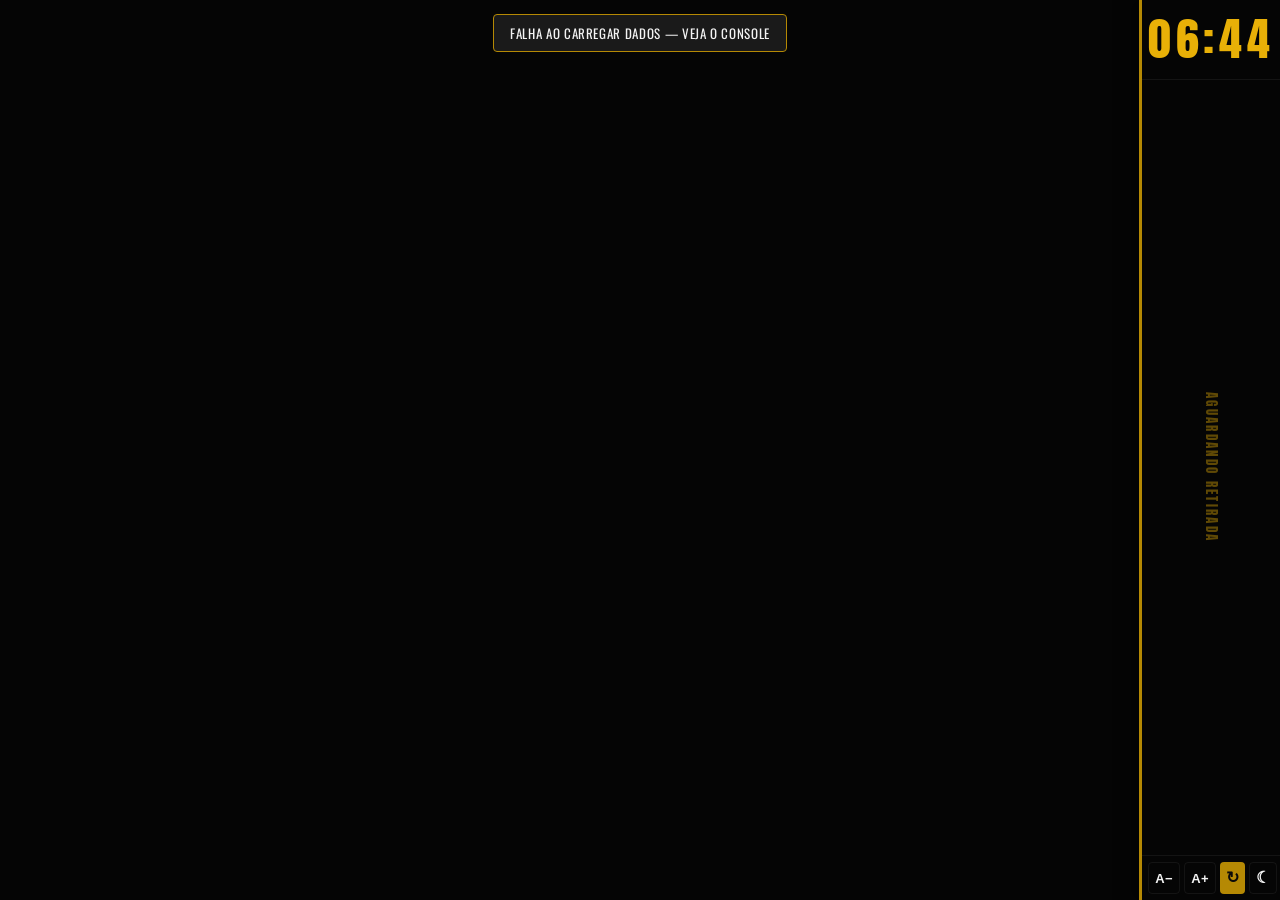
==== index.html @ e3140436 "data do card = data exata da planilha (recuo de 2 d.u. desligado) BUSINESS_DAYS_BACK vira 0: o card " ====
<!DOCTYPE html>
<html lang="pt-BR">
<head>
  <meta charset="UTF-8">
  <meta name="viewport" content="width=device-width, initial-scale=1.0">
  <meta name="build-version" content="2026-08-12-015">
  <title>PAINEL DE PRODUÇÃO — GALPÃO UNA</title>
  <link rel="preconnect" href="https://fonts.googleapis.com">
  <link rel="preconnect" href="https://fonts.gstatic.com" crossorigin>
  <link href="https://fonts.googleapis.com/css2?family=Anton&family=Bebas+Neue&family=Caveat:wght@500;700&family=Oswald:wght@500;700&display=swap" rel="stylesheet">
  <link rel="stylesheet" href="style.css?v=2026-08-12-015">
</head>
<body>

  <main class="app">

    <!-- ===================== ÁREA CENTRAL =========================== -->
    <section class="board" id="board" aria-label="Cards em produção">
      <!-- cards completos injetados aqui via JS -->
    </section>

    <!-- ===================== COLUNA LATERAL ========================= -->
    <aside class="sidebar" id="sidebar" aria-label="Coluna lateral">
      <div class="sidebar-clock" id="refresh-stamp">--:--</div>
      <div class="sidebar-inner" id="sidebar-inner">
        <!-- cards reduzidos injetados aqui via JS -->
        <div class="sidebar-empty" id="sidebar-empty">AGUARDANDO RETIRADA</div>
      </div>
      <div class="sidebar-footer">
        <button class="btn-zoom"    id="btn-zoom-out" title="Diminuir letras e cards">A−</button>
        <button class="btn-zoom"    id="btn-zoom-in"  title="Aumentar letras e cards (duplo clique volta ao normal)">A+</button>
        <button class="btn-refresh" id="btn-refresh" title="Atualizar agora">↻</button>
        <button class="btn-theme"   id="btn-theme"   title="Alternar tema dia / noite">☾</button>
      </div>
    </aside>

    <!-- (painel detalhe removido a pedido do user) -->

    <!-- ===================== TOAST de status ======================== -->
    <div class="toast" id="toast" role="status" aria-live="polite"></div>

    <!-- ===================== OVERLAY BORA ALMOÇAR ==================== -->
    <div class="lunch-overlay" id="lunch-overlay" hidden>
      <div class="lunch-text">BORA ALMOÇAR<br>KARAIII !!!!</div>
    </div>

    <!-- ===================== POPOVER DESPACHADOS RECENTES ============ -->
    <div class="dispatched-modal" id="dispatched-modal" hidden>
      <div class="dispatched-frame">
        <div class="dispatched-header">
          <span class="dispatched-title">DESPACHADOS · ÚLTIMOS 15</span>
          <button class="dispatched-close" id="dispatched-close" title="Fechar">×</button>
        </div>
        <div class="dispatched-list" id="dispatched-list"></div>
        <div class="dispatched-empty" id="dispatched-empty" hidden>
          Nenhum trabalho despachado ainda
        </div>
      </div>
    </div>

    <!-- ===================== MODAL NOTAS DO MOTORISTA =============== -->
    <div class="motorista-modal" id="motorista-modal" hidden>
      <div class="motorista-frame">
        <div class="motorista-header">
          <span class="motorista-title" id="motorista-title">NOTAS DO MOTORISTA</span>
          <button class="motorista-close" id="motorista-close" title="Fechar">×</button>
        </div>
        <div class="motorista-content"
             id="motorista-content"
             contenteditable="true"
             spellcheck="false"
             data-placeholder="COLE A INFORMAÇÃO AQUI · CTRL+V"></div>
      </div>
    </div>

  </main>

  <script src="script.js?v=2026-08-12-015"></script>
</body>
</html>
---- style.css ----
/* ==================================================================
   PAINEL DE PRODUÇÃO — GALPÃO UNA
   visual industrial: preto grunge + faixas amarelo ouro
   ================================================================== */

/* ==================================================================
   Tokens de cor — alternáveis via [data-theme="day"] no <body>
   ================================================================== */
:root {
  /* TEMA NOITE (padrão) */
  --gold:        #E8B007;
  --gold-dim:    #b58904;
  --black:       #0a0a0a;
  --black-2:     #1a1a1a;
  --black-3:     #232323;
  --white:       #f3f3f3;
  --white-dim:   #cfcfcf;

  --sup-mk:  #2d8584;
  --sup-tg:  #b58904;
  --sup-iz:  #7a1c1c;
  --sup-xbz: #7a1c1c;
  --sup-cri: #2a2a2a;
  --sup-x:   #444444;

  /* superfícies adaptáveis */
  --bg-app:        #050505;
  --bg-card-1:     #161616;
  --bg-card-2:     #0a0a0a;
  --bg-card-3:     #050505;
  --bg-topbar-1:   #0a0a0a;
  --bg-topbar-2:   #050505;
  --bg-sidebar:    #050505;
  --bg-input:      rgba(255,255,255,0.04);
  --bg-input-focus:rgba(255,255,255,0.07);
  --border-soft:   rgba(255,255,255,0.06);
  --shadow-card:   0 1px 0 rgba(255,255,255,0.04) inset, 0 2px 5px rgba(0,0,0,0.5);
  --proc-bg:       #f3f3f3;
  --proc-color:    #0a0a0a;

  /* faixa diagonal (legado, ainda usada no detail) */
  --chevron:
    repeating-linear-gradient(-45deg,
      var(--gold) 0, var(--gold) 14px,
      var(--black) 14px, var(--black) 28px);
  --chevron-thin:
    repeating-linear-gradient(-45deg,
      var(--gold) 0, var(--gold) 9px,
      var(--black) 9px, var(--black) 18px);
}

/* TEMA DIA — ativado por <body data-theme="day"> */
body[data-theme="day"] {
  --gold:        #b07300;
  --gold-dim:    #8a5a00;
  --black:       #1a1a1a;
  --black-2:     #2a2a2a;
  --black-3:     #3a3a3a;
  --white:       #1a1a1a;       /* texto principal escuro */
  --white-dim:   #555555;

  --sup-mk:  #1f6b6a;
  --sup-tg:  #8a5a00;
  --sup-iz:  #8a1c1c;
  --sup-xbz: #8a1c1c;
  --sup-cri: #3a3a3a;
  --sup-x:   #555555;

  --bg-app:        #d8d8d8;
  --bg-card-1:     #ffffff;
  --bg-card-2:     #f3f3f3;
  --bg-card-3:     #e8e8e8;
  --bg-topbar-1:   #ffffff;
  --bg-topbar-2:   #f0f0f0;
  --bg-sidebar:    #c8c8c8;
  --bg-input:      rgba(0,0,0,0.05);
  --bg-input-focus:rgba(0,0,0,0.08);
  --border-soft:   rgba(0,0,0,0.12);
  --shadow-card:   0 1px 0 rgba(255,255,255,0.6) inset, 0 2px 5px rgba(0,0,0,0.18);
  --proc-bg:       #1a1a1a;     /* botão DTF/SILK invertido */
  --proc-color:    #f5f5f5;
}

* { box-sizing: border-box; }
html, body { margin: 0; padding: 0; height: 100%; }

body {
  background: var(--bg-app);
  color: var(--white);
  font-family: 'Oswald', sans-serif;
  overflow: hidden;
  user-select: none;
  -webkit-font-smoothing: antialiased;
  text-rendering: optimizeLegibility;
  transition: background 200ms ease, color 200ms ease;
}

.svg-defs { position: absolute; }

/* ==================================================================
   LAYOUT GERAL
   ================================================================== */
.app {
  height: 100vh;
  display: grid;
  grid-template-columns: minmax(0, 1fr) clamp(135px, 11vw, 200px);
  grid-template-rows: 1fr;
  grid-template-areas: "board sidebar";
  position: relative;
  background: var(--bg-app);
}

/* ruído fino sobreposto na app inteira */
.app::before {
  content: '';
  position: absolute;
  inset: 0;
  pointer-events: none;
  background-image:
    url("data:image/svg+xml;utf8,<svg xmlns='http://www.w3.org/2000/svg' width='240' height='240'><filter id='n'><feTurbulence type='fractalNoise' baseFrequency='0.85' numOctaves='2' seed='3'/><feColorMatrix values='0 0 0 0 0  0 0 0 0 0  0 0 0 0 0  0 0 0 0.22 0'/></filter><rect width='100%' height='100%' filter='url(%23n)'/></svg>");
  background-size: 240px 240px;
  mix-blend-mode: overlay;
  opacity: 0.55;
  z-index: 1;
}

/* ==================================================================
   GRADE CENTRAL — flow em colunas, cards compactos sem área vazia
   linhas se calculam pela altura disponível (mais cards quando zoom out)
   ================================================================== */
.board {
  grid-area: board;
  overflow-x: auto;          /* scroll horizontal — sequência continua à direita */
  overflow-y: hidden;
  padding: 6px;
  display: grid;
  /* grid-template-columns + grid-template-rows + grid-auto-flow são definidos via JS em recalcLayout() */
  gap: 6px;
  position: relative;
  z-index: 1;
  min-width: 0;
  max-width: 100%;
  scrollbar-color: var(--gold-dim) #111;
  scrollbar-width: thin;
}
.board::-webkit-scrollbar { height: 10px; width: 10px; }
.board::-webkit-scrollbar-thumb { background: var(--gold-dim); border-radius: 4px; }
.board::-webkit-scrollbar-track { background: #0a0a0a; }
.board::-webkit-scrollbar-track { background: #0a0a0a; }
.board::-webkit-scrollbar-thumb { background: var(--gold-dim); border-radius: 4px; }

/* indicador visual de "vai cair antes deste card" quando drag-over */
.card.drop-before {
  box-shadow:
    -3px 0 0 var(--gold),
    var(--shadow-card);
  transform: translateX(2px);
}
/* na sidebar o card cai ACIMA → barra dourada no topo */
.card-mini.drop-before {
  box-shadow: 0 -3px 0 var(--gold);
}

.board.drop-active {
  outline: 2px dashed var(--gold);
  outline-offset: -8px;
}

/* brand removido - layout sem logo no grid (espaço ganho para cards) */

/* ==================================================================
   CARD — novo design limpo com barra lateral de urgência
   ================================================================== */
:root {
  --urg-overdue: #e53935;   /* vermelho — atrasado */
  --urg-urgent:  #f57c1f;   /* laranja  — hoje/amanhã */
  --urg-soon:    #E8B007;   /* amarelo  — semana */
  --urg-far:     #00acc1;   /* ciano    — futuro */
  --urg-none:    #555555;   /* cinza    — sem data */
}

.card {
  position: relative;
  background: linear-gradient(165deg, var(--bg-card-1) 0%, var(--bg-card-2) 70%, var(--bg-card-3) 100%);
  border-radius: 7px;
  display: grid;
  grid-template-columns: 6px 1fr;
  overflow: hidden;
  cursor: grab;
  box-shadow: var(--shadow-card);
  transition: transform 120ms ease, opacity 120ms ease, background 200ms ease;
  min-height: 0;
}
.card:hover { transform: translateY(-1px); }
.card:active { cursor: grabbing; }
.card.dragging { opacity: 0.45; transform: scale(0.96); }

.card-bar {
  background: var(--urg-soon);
}
.card.urg-overdue .card-bar { background: var(--urg-overdue); }

/* === pulso visual nos cards overdue (sempre piscando) ============= */
@keyframes pulse-overdue {
  0%, 100% { box-shadow: 0 1px 0 rgba(255,255,255,0.04) inset, 0 2px 5px rgba(0,0,0,0.5); }
  50%      { box-shadow: 0 1px 0 rgba(255,255,255,0.04) inset, 0 0 0 3px rgba(229,57,53,0.65), 0 2px 10px rgba(229,57,53,0.45); }
}
@keyframes blink-bar {
  0%, 100% { opacity: 1;   }
  50%      { opacity: 0.35; }
}
.card.urg-overdue,
.card-mini.urg-overdue {
  animation: pulse-overdue 1.4s ease-in-out infinite;
}
.card.urg-overdue .card-bar,
.card-mini.urg-overdue .mini-bar {
  animation: blink-bar 0.9s ease-in-out infinite;
}
/* stat ATRASADO no topbar também pulsa quando há overdue */
.stat-overdue.has-count {
  animation: pulse-overdue 1.4s ease-in-out infinite;
}
.card.urg-urgent  .card-bar { background: var(--urg-urgent);  }
.card.urg-soon    .card-bar { background: var(--urg-soon);    }
.card.urg-far     .card-bar { background: var(--urg-far);     }
.card.urg-none    .card-bar { background: var(--urg-none);    }

.card-body {
  padding: 8px 10px 7px 10px;
  display: flex;
  flex-direction: column;
  min-height: 0;
  gap: 2px;
  /* nome no topo, data/tags pregadas EMBAIXO — sem faixa morta no meio */
  justify-content: space-between;
}

.card-name {
  font-family: 'Anton', 'Bebas Neue', sans-serif;
  font-size: clamp(24px, 2.7vw, 54px);
  line-height: 1.0;
  letter-spacing: 0.005em;
  color: var(--white);
  text-transform: uppercase;
  white-space: nowrap;
  overflow: hidden;
  text-overflow: ellipsis;
  filter: contrast(1.08);
  padding-top: 2px;
  min-width: 0;
  flex-shrink: 0;
}

.card-divider {
  height: 2px;
  width: 55%;
  background: var(--urg-soon);
  border-radius: 1px;
  margin: 3px 0 0 0;
}
.card.urg-overdue .card-divider { background: var(--urg-overdue); }
.card.urg-urgent  .card-divider { background: var(--urg-urgent);  }
.card.urg-soon    .card-divider { background: var(--urg-soon);    }
.card.urg-far     .card-divider { background: var(--urg-far);     }
.card.urg-none    .card-divider { background: var(--urg-none); opacity: 0.4; }

.card-bottom {
  display: flex;
  align-items: center;
  justify-content: space-between;
  gap: 8px;
  min-width: 0;
}

.card-date {
  font-family: 'Anton', 'Bebas Neue', sans-serif;
  font-size: clamp(34px, 3.8vw, 74px);
  line-height: 0.95;
  color: var(--urg-soon);
  letter-spacing: 0.005em;
  display: flex;
  align-items: baseline;
  filter: contrast(1.05);
  flex-shrink: 0;
  padding-top: 2px;
}
/* "/MM" pequeno ao lado do dia grande */
.card-date .date-mm,
.mini-date .date-mm {
  font-size: 0.42em;
  opacity: 0.85;
  margin-left: 2px;
  letter-spacing: 0.02em;
}
.card-date.is-empty {
  font-size: clamp(11px, 0.95vw, 16px);
  letter-spacing: 0.15em;
  color: var(--urg-none);
  opacity: 0.65;
  font-family: 'Oswald', sans-serif;
  font-weight: 500;
}
.card.urg-overdue .card-date { color: var(--urg-overdue); }
.card.urg-urgent  .card-date { color: var(--urg-urgent);  }
.card.urg-soon    .card-date { color: var(--urg-soon);    }
.card.urg-far     .card-date { color: var(--urg-far);     }
.card.urg-none    .card-date { color: var(--urg-none); opacity: 0.7; }
.card-date .sep   { opacity: 0.85; margin: 0 4px; transform: translateY(-2px); }
.card-date .month { font-size: 0.85em; }
.card-date.is-empty,
.mini-date.is-empty,
.detail-mini-date.is-empty {
  opacity: 0.55;
}

/* data editavel inline (click pra abrir input) */
.card-date.is-editable,
.mini-date.is-editable {
  cursor: text;
  border-radius: 3px;
  transition: background 100ms ease;
}
.card-date.is-editable:hover,
.mini-date.is-editable:hover {
  background: rgba(255, 200, 0, 0.07);
  outline: 1px dashed rgba(232,176,7,0.5);
  outline-offset: 1px;
}
.date-inline-input {
  font: inherit;
  color: inherit;
  background: rgba(0,0,0,0.55);
  border: 1px solid var(--gold);
  border-radius: 3px;
  padding: 0 4px;
  width: 5.5em;
  text-align: left;
  outline: none;
  letter-spacing: 0.04em;
  caret-color: var(--gold);
}
.date-inline-input::placeholder { color: var(--gold-dim); opacity: 0.55; }
.detail-dates {
  margin-top: 8px;
  padding-top: 6px;
  border-top: 1px solid rgba(255,255,255,0.06);
  text-align: right;
}
.detail-date-label {
  font-family: 'Oswald', sans-serif;
  font-size: 9px;
  letter-spacing: 0.2em;
  color: var(--gold-dim);
  opacity: 0.85;
}
.detail-date-val {
  font-family: 'Anton', 'Bebas Neue', sans-serif;
  font-size: 13px;
  color: var(--white);
  line-height: 1;
  margin-top: 1px;
}
.detail-date-cliente { color: var(--white-dim); opacity: 0.75; }
.date-empty {
  font-family: 'Anton', 'Bebas Neue', sans-serif;
  letter-spacing: 0.35em;
}

/* tags (fornecedor + processo) empilhadas vertical ao lado da data */
.card-tags {
  display: flex;
  flex-direction: column;
  gap: 3px;
  align-items: flex-end;
  flex-shrink: 0;
  max-width: 50%;
}

.sup-pill {
  font-family: 'Oswald', sans-serif;
  font-weight: 700;
  font-size: 11px;
  color: #fff;
  background: var(--sup-x);
  padding: 3px 7px 2px;
  border-radius: 3px;
  letter-spacing: 0.05em;
  line-height: 1;
  box-shadow: inset 0 -1px 0 rgba(0,0,0,0.35);
}
.sup-pill.sup-mk  { background: var(--sup-mk);  }
.sup-pill.sup-tg  { background: var(--sup-tg);  }
.sup-pill.sup-iz  { background: var(--sup-iz);  }
.sup-pill.sup-xbz { background: var(--sup-xbz); }
.sup-pill.sup-cri { background: var(--sup-cri); }

.proc-btn {
  display: inline-block;
  background: var(--proc-bg);
  color: var(--proc-color);
  font-family: 'Anton', 'Bebas Neue', sans-serif;
  font-size: 12px;
  padding: 3px 8px 2px;
  border-radius: 3px;
  letter-spacing: 0.04em;
  line-height: 1;
  box-shadow: 0 1px 0 rgba(0,0,0,0.3);
}

/* ==================================================================
   SIDEBAR (forma reduzida — mesmo padrão visual dos cards principais)
   ================================================================== */
.sidebar {
  grid-area: sidebar;
  background: var(--bg-sidebar);
  padding: 0;
  position: relative;
  z-index: 5;
  overflow: hidden;
  border-left: 3px solid var(--gold-dim);
  box-shadow: -6px 0 14px rgba(0,0,0,0.55);
  display: flex;
  flex-direction: column;
}
.sidebar-inner {
  background: transparent;
  flex: 1;
  min-height: 0;
  padding: 8px 8px;
  display: flex;
  flex-direction: column;
  gap: 7px;
  overflow-y: auto;
  overflow-x: hidden;
  position: relative;
  scrollbar-color: var(--gold-dim) #111;
  scrollbar-width: thin;
}
.sidebar-footer {
  flex-shrink: 0;
  display: flex;
  gap: 4px;
  padding: 6px;
  border-top: 1px solid var(--border-soft);
  background: var(--bg-card-3);
}
.sidebar-inner::-webkit-scrollbar { width: 6px; }
.sidebar-inner::-webkit-scrollbar-thumb { background: var(--gold-dim); border-radius: 3px; }
.sidebar.drop-active .sidebar-inner {
  box-shadow: inset 0 0 0 2px var(--gold);
}

.sidebar-empty {
  font-family: 'Anton', 'Bebas Neue', sans-serif;
  font-size: 13px;
  color: var(--gold);
  letter-spacing: 0.18em;
  text-align: center;
  padding: 8px 4px;
  opacity: 0.4;
  writing-mode: vertical-rl;
  align-self: center;
  margin: auto;
  position: relative;
  z-index: 1;
  line-height: 1.2;
  max-height: 240px;
  max-width: 30px;
}
.sidebar-inner:has(.card-mini) .sidebar-empty { display: none; }

/* card reduzido — mesmo design dos cards grandes (barra de urgência + nome + divisor + data) */
.card-mini {
  position: relative;
  background: linear-gradient(165deg, var(--bg-card-1) 0%, var(--bg-card-2) 70%, var(--bg-card-3) 100%);
  border-radius: 7px;
  display: grid;
  grid-template-columns: 6px 1fr;
  overflow: hidden;
  cursor: grab;
  box-shadow: 0 1px 0 rgba(255,255,255,0.04) inset, 0 2px 5px rgba(0,0,0,0.5);
  transition: transform 120ms ease, opacity 120ms ease;
  flex-shrink: 0;
  min-height: 84px;
}
.card-mini:hover { transform: translateY(-1px); }
.card-mini:active { cursor: grabbing; }
.card-mini.dragging { opacity: 0.45; transform: scale(0.96); }

.mini-bar { background: var(--urg-soon); }
.card-mini.urg-overdue .mini-bar { background: var(--urg-overdue); }
.card-mini.urg-urgent  .mini-bar { background: var(--urg-urgent);  }
.card-mini.urg-soon    .mini-bar { background: var(--urg-soon);    }
.card-mini.urg-far     .mini-bar { background: var(--urg-far);     }
.card-mini.urg-none    .mini-bar { background: var(--urg-none);    }

.mini-body {
  padding: 8px 10px 7px 10px;
  display: flex;
  flex-direction: column;
  gap: 2px;
  min-width: 0;
}

.card-mini .mini-name {
  font-family: 'Anton', 'Bebas Neue', sans-serif;
  font-size: 22px;
  line-height: 1.05;
  color: var(--white);
  text-transform: uppercase;
  letter-spacing: 0.01em;
  white-space: nowrap;
  overflow: hidden;
  text-overflow: ellipsis;
  filter: contrast(1.08);
  padding-top: 2px;
}
.card-mini .mini-divider {
  height: 2px;
  width: 55%;
  background: var(--urg-soon);
  border-radius: 1px;
  margin: 4px 0 0 0;
}
.card-mini.urg-overdue .mini-divider { background: var(--urg-overdue); }
.card-mini.urg-urgent  .mini-divider { background: var(--urg-urgent);  }
.card-mini.urg-soon    .mini-divider { background: var(--urg-soon);    }
.card-mini.urg-far     .mini-divider { background: var(--urg-far);     }
.card-mini.urg-none    .mini-divider { background: var(--urg-none); opacity: 0.4; }

.card-mini .mini-date {
  font-family: 'Anton', 'Bebas Neue', sans-serif;
  font-size: 34px;
  line-height: 0.95;
  color: var(--urg-soon);
  letter-spacing: 0.005em;
  filter: contrast(1.05);
  margin-top: 2px;
}
.card-mini.urg-overdue .mini-date { color: var(--urg-overdue); }
.card-mini.urg-urgent  .mini-date { color: var(--urg-urgent);  }
.card-mini.urg-soon    .mini-date { color: var(--urg-soon);    }
.card-mini.urg-far     .mini-date { color: var(--urg-far);     }
.card-mini.urg-none    .mini-date { color: var(--urg-none); opacity: 0.7; }
.card-mini .mini-date .sep { margin: 0 3px; opacity: 0.85; transform: translateY(-1px); display: inline-block; }
.card-mini .mini-date .month { font-size: 0.85em; }

/* wrapper card-mini + nota colada permanente */
.mini-wrap {
  display: flex;
  flex-direction: column;
  flex-shrink: 0;
}
.mini-note {
  background: var(--chevron-thin);
  padding: 4px;
  border-radius: 0 0 6px 6px;
  margin-top: -3px;
  position: relative;
  z-index: 0;
}
.mini-note-label {
  font-family: 'Oswald', sans-serif;
  font-weight: 700;
  font-size: 9px;
  letter-spacing: 0.18em;
  color: #888888;
  text-transform: uppercase;
  padding: 3px 6px 2px;
  display: flex;
  align-items: center;
  justify-content: space-between;
  gap: 6px;
}
.mini-note-close {
  background: rgba(229,57,53,0.85);
  color: #fff;
  border: none;
  width: 16px;
  height: 16px;
  border-radius: 50%;
  font-size: 13px;
  line-height: 1;
  cursor: pointer;
  display: inline-flex;
  align-items: center;
  justify-content: center;
  padding: 0;
  flex-shrink: 0;
  transition: background 120ms ease, transform 120ms ease;
}
.mini-note-close:hover {
  background: var(--urg-overdue);
  transform: scale(1.1);
}
.mini-note-body {
  background: #ffffff;
  border-radius: 3px;
  padding: 7px 9px;
  font-family: 'Oswald', sans-serif;
  font-weight: 600;
  font-size: 13px;
  line-height: 1.2;
  color: #111111;
  word-break: break-word;
  max-height: 120px;
  overflow: hidden;
  display: -webkit-box;
  -webkit-line-clamp: 5;
  -webkit-box-orient: vertical;
}
.mini-note-body img {
  max-width: 100%;
  max-height: 110px;
  display: block;
  margin: 0 auto;
  border-radius: 2px;
}

/* ==================================================================
   DETAIL PANEL (canto inferior direito)
   ================================================================== */
.detail {
  position: fixed;
  right: 244px;       /* depois da sidebar (230 + gap) */
  bottom: 22px;
  width: 440px;
  z-index: 5;
  display: none;
}
.detail.active { display: block; }

.detail-frame {
  background: var(--chevron-thin);
  padding: 6px;
  border-radius: 6px;
  box-shadow: 0 12px 28px rgba(0,0,0,0.7);
}
.detail-content {
  background:
    radial-gradient(circle at 35% 25%, rgba(255,255,255,0.025) 0, transparent 65%),
    linear-gradient(160deg, #161616 0%, #050505 100%);
  border-radius: 3px;
  padding: 18px 20px 18px 20px;
  display: grid;
  grid-template-columns: 1fr auto;
  grid-template-areas:
    "text mini"
    "note note";
  gap: 14px 16px;
  align-items: center;
  position: relative;
  overflow: hidden;
  min-height: 130px;
}
.detail-text { grid-area: text; }
.detail-mini { grid-area: mini; }
.detail-note { grid-area: note; }
.detail-content::before {
  content: '';
  position: absolute;
  inset: 0;
  background-image: url("data:image/svg+xml;utf8,<svg xmlns='http://www.w3.org/2000/svg' width='220' height='220'><filter id='n'><feTurbulence type='fractalNoise' baseFrequency='0.55' numOctaves='3' seed='8'/><feColorMatrix values='0 0 0 0 0  0 0 0 0 0  0 0 0 0 0  0 0 0 0.4 0'/></filter><rect width='100%' height='100%' filter='url(%23n)'/></svg>");
  background-size: 220px 220px;
  mix-blend-mode: overlay;
  opacity: 0.55;
  pointer-events: none;
}
.detail-content > * { position: relative; z-index: 1; }

.detail-text { display: flex; flex-direction: column; gap: 0; }
.detail-name {
  font-family: 'Caveat', cursive;
  font-weight: 700;
  font-size: 38px;
  line-height: 1;
  color: var(--white);
  margin: 0;
  text-shadow: 0 1px 0 rgba(0,0,0,0.6);
}
.detail-name + .detail-name { margin-top: 2px; }
.detail-contact-label {
  font-family: 'Oswald', sans-serif;
  font-weight: 500;
  font-size: 10px;
  letter-spacing: 0.25em;
  color: var(--gold);
  margin-top: 14px;
  text-transform: uppercase;
  opacity: 0.85;
}
.detail-contact {
  font-family: 'Oswald', sans-serif;
  font-weight: 500;
  font-size: 13px;
  color: var(--white-dim);
  margin-top: 2px;
  letter-spacing: 0.01em;
}

/* miniatura do card no painel detalhe — mesmo estilo reduzido */
.detail-mini {
  width: 130px;
  background: var(--chevron-thin);
  border-radius: 4px;
  padding: 3px;
}
.detail-mini-inner {
  background:
    radial-gradient(circle at 30% 30%, rgba(255,255,255,0.04) 0, transparent 55%),
    linear-gradient(160deg, #1c1c1c 0%, #050505 100%);
  border-radius: 3px;
  padding: 8px 9px 10px 9px;
  position: relative;
  overflow: hidden;
}
.detail-mini-inner::before {
  content: '';
  position: absolute;
  inset: 0;
  background-image: url("data:image/svg+xml;utf8,<svg xmlns='http://www.w3.org/2000/svg' width='200' height='200'><filter id='n'><feTurbulence type='fractalNoise' baseFrequency='0.7' numOctaves='2' seed='6'/><feColorMatrix values='0 0 0 0 0  0 0 0 0 0  0 0 0 0 0  0 0 0 0.4 0'/></filter><rect width='100%' height='100%' filter='url(%23n)'/></svg>");
  background-size: 200px 200px;
  mix-blend-mode: overlay;
  opacity: 0.5;
  pointer-events: none;
}
.detail-mini-inner > * { position: relative; z-index: 1; }
.detail-mini-name {
  font-family: 'Anton', 'Bebas Neue', sans-serif;
  font-size: 14px;
  line-height: 1;
  color: var(--white);
  text-transform: uppercase;
  white-space: nowrap;
  overflow: hidden;
  text-overflow: ellipsis;
}
.detail-mini-divider {
  height: 1px;
  background: linear-gradient(90deg, var(--gold), transparent);
  margin: 4px 0;
  width: 70%;
}
.detail-mini-date {
  font-family: 'Anton', 'Bebas Neue', sans-serif;
  font-size: 18px;
  line-height: 0.9;
  color: var(--gold);
}
.detail-mini-date .sep { margin: 0 2px; opacity: 0.85; }
.detail-mini-date .month { font-size: 0.85em; }

/* observação / nota persistida no card */
.detail-note {
  display: flex;
  flex-direction: column;
  gap: 4px;
}
.detail-note-label {
  font-family: 'Oswald', sans-serif;
  font-weight: 500;
  font-size: 10px;
  letter-spacing: 0.25em;
  color: var(--gold);
  opacity: 0.85;
  text-transform: uppercase;
}
.detail-note-input {
  width: 100%;
  background: rgba(255,255,255,0.04);
  border: 1px solid rgba(232,176,7,0.35);
  border-radius: 3px;
  color: var(--white);
  font-family: 'Oswald', sans-serif;
  font-size: 12px;
  padding: 6px 8px;
  resize: vertical;
  min-height: 36px;
  max-height: 110px;
  outline: none;
  user-select: text;
  transition: border-color 120ms ease, background 120ms ease;
  letter-spacing: 0.01em;
}
.detail-note-input:focus {
  border-color: var(--gold);
  background: rgba(255,255,255,0.06);
}
.detail-note-input::placeholder {
  color: var(--white-dim);
  opacity: 0.4;
  font-style: italic;
}

/* ==================================================================
   OVERLAY — BORA ALMOÇAR (dias úteis 13:30 às 14:30)
   ================================================================== */
.lunch-overlay {
  position: fixed;
  inset: 0;
  z-index: 100;
  display: flex;
  align-items: center;
  justify-content: center;
  animation: lunch-pulse 1.0s ease-in-out infinite;
  cursor: pointer;
}
.lunch-overlay[hidden] { display: none; }
.lunch-text {
  font-family: 'Anton', 'Bebas Neue', sans-serif;
  font-size: clamp(60px, 12vw, 220px);
  color: #ffffff;
  text-align: center;
  line-height: 0.95;
  letter-spacing: 0.04em;
  text-shadow:
    0 0 40px rgba(255,255,255,0.6),
    0 4px 0 rgba(0,0,0,0.4);
  filter: contrast(1.1);
  animation: lunch-text-bounce 1.0s ease-in-out infinite;
}
@keyframes lunch-pulse {
  0%, 100% { background: rgba(229,57,53,0.95); }
  50%      { background: rgba(232,176,7,0.95); }
}
@keyframes lunch-text-bounce {
  0%, 100% { transform: scale(1.0) rotate(-1deg); }
  50%      { transform: scale(1.08) rotate(1deg); }
}

/* ==================================================================
   POPOVER — DESPACHADOS RECENTES (abre ao clicar em area vazia da sidebar)
   ================================================================== */
.dispatched-modal {
  position: fixed;
  z-index: 50;
  width: clamp(320px, 32vw, 540px);
  max-height: 70vh;
  animation: fade-in 120ms ease-out;
}
.dispatched-modal[hidden] { display: none; }

.dispatched-frame {
  background: var(--chevron);
  padding: 8px;
  border-radius: 6px;
  box-shadow: 0 14px 40px rgba(0,0,0,0.85);
  display: flex;
  flex-direction: column;
  max-height: 70vh;
}
.dispatched-header {
  display: flex;
  align-items: center;
  justify-content: space-between;
  padding: 0 4px 6px 4px;
  gap: 8px;
}
.dispatched-title {
  background: var(--gold);
  color: var(--black);
  font-family: 'Anton', 'Bebas Neue', sans-serif;
  font-size: 11px;
  letter-spacing: 0.2em;
  padding: 3px 10px 2px;
  border-radius: 3px;
  white-space: nowrap;
}
.dispatched-close {
  background: transparent;
  border: none;
  color: var(--white);
  font-size: 18px;
  font-weight: 700;
  cursor: pointer;
  line-height: 1;
  padding: 0 4px;
}
.dispatched-close:hover { color: var(--urg-overdue); }
.dispatched-list {
  background: linear-gradient(160deg, #161616 0%, #050505 100%);
  border-radius: 3px;
  padding: 8px;
  overflow-y: auto;
  display: flex;
  flex-direction: column;
  gap: 6px;
  flex: 1;
  min-height: 80px;
}
.dispatched-empty {
  text-align: center;
  font-family: 'Oswald', sans-serif;
  font-size: 12px;
  color: var(--white-dim);
  opacity: 0.6;
  padding: 32px 12px;
  font-style: italic;
}
.dispatched-item {
  display: flex;
  align-items: center;
  justify-content: space-between;
  gap: 10px;
  background: rgba(255,255,255,0.04);
  padding: 8px 10px;
  border-radius: 4px;
  border-left: 3px solid var(--gold-dim);
}
.dispatched-item-info { min-width: 0; flex: 1; }
.dispatched-item-name {
  font-family: 'Anton', 'Bebas Neue', sans-serif;
  font-size: 16px;
  color: var(--white);
  text-transform: uppercase;
  white-space: nowrap;
  overflow: hidden;
  text-overflow: ellipsis;
  line-height: 1.1;
}
.dispatched-item-meta {
  font-family: 'Oswald', sans-serif;
  font-size: 10px;
  color: var(--white-dim);
  opacity: 0.7;
  letter-spacing: 0.05em;
  margin-top: 2px;
}
.dispatched-restore {
  background: var(--gold-dim);
  color: var(--black);
  border: none;
  font-family: 'Oswald', sans-serif;
  font-weight: 700;
  font-size: 10px;
  letter-spacing: 0.1em;
  padding: 6px 10px;
  border-radius: 3px;
  cursor: pointer;
  white-space: nowrap;
  flex-shrink: 0;
  transition: background 120ms ease;
}
.dispatched-restore:hover { background: var(--gold); }

/* ==================================================================
   POPOVER — NOTAS DO MOTORISTA (ancorado na parte inferior da tela)
   ================================================================== */
.motorista-modal {
  position: fixed;
  left: 50%;
  bottom: 12px;
  transform: translateX(-50%);
  z-index: 50;
  width: min(720px, calc(100vw - 24px));
  max-height: 45vh;
  animation: fade-in-up 140ms ease-out;
}
.motorista-modal[hidden] { display: none; }
@keyframes fade-in-up {
  from { opacity: 0; transform: translate(-50%, 16px); }
  to   { opacity: 1; transform: translate(-50%, 0); }
}

.motorista-frame {
  background: var(--chevron);
  padding: 8px;
  border-radius: 6px;
  box-shadow: 0 -14px 40px rgba(0,0,0,0.85);
  position: relative;
  display: flex;
  flex-direction: column;
  max-height: 45vh;
}

.motorista-header {
  display: flex;
  align-items: center;
  justify-content: space-between;
  padding: 0 4px 6px 4px;
  gap: 8px;
}
.motorista-title {
  background: var(--gold);
  color: var(--black);
  font-family: 'Anton', 'Bebas Neue', sans-serif;
  font-size: 11px;
  letter-spacing: 0.2em;
  padding: 3px 10px 2px;
  border-radius: 3px;
  white-space: nowrap;
}
.motorista-close {
  background: transparent;
  border: none;
  color: var(--white);
  font-size: 18px;
  font-weight: 700;
  cursor: pointer;
  line-height: 1;
  padding: 0 4px;
}
.motorista-close:hover { color: var(--urg-overdue); }

.motorista-content {
  flex: 1;
  background: #ffffff;
  border-radius: 3px;
  padding: 18px 22px;
  font-family: 'Oswald', sans-serif;
  font-weight: 500;
  font-size: clamp(16px, 1.6vw, 26px);
  line-height: 1.25;
  color: #1a1a1a;
  letter-spacing: 0;
  overflow-y: auto;
  outline: none;
  text-align: left;
  word-break: break-word;
  scrollbar-color: var(--gold-dim) #fff;
  min-height: 100px;
}
.motorista-content:empty::before {
  content: attr(data-placeholder);
  color: var(--gold-dim);
  opacity: 0.45;
  font-family: 'Oswald', sans-serif;
  font-size: 13px;
  letter-spacing: 0.2em;
  text-align: center;
  display: block;
  padding-top: 24px;
}
.motorista-content img {
  max-width: 100%;
  max-height: 45vh;
  width: auto;
  height: auto;
  object-fit: contain;
  display: block;
  margin: 0 auto;
  border-radius: 3px;
}

/* ==================================================================
   TOAST de status
   ================================================================== */
.toast {
  position: fixed;
  top: 14px;
  left: 50%;
  transform: translateX(-50%) translateY(-30px);
  background: var(--black-2);
  color: var(--white);
  border: 1px solid var(--gold-dim);
  font-family: 'Oswald', sans-serif;
  font-size: 13px;
  padding: 8px 16px;
  border-radius: 4px;
  letter-spacing: 0.05em;
  opacity: 0;
  pointer-events: none;
  transition: transform 220ms ease, opacity 220ms ease;
  z-index: 99;
  text-transform: uppercase;
}
.toast.show {
  opacity: 1;
  transform: translateX(-50%) translateY(0);
}

/* ==================================================================
   TOPBAR: stats + botão atualizar + timestamp
   ================================================================== */
/* relógio agora vive dentro da sidebar */
.sidebar-clock {
  flex-shrink: 0;
  height: 80px;
  display: flex;
  align-items: center;
  justify-content: center;
  font-family: 'Anton', 'Bebas Neue', sans-serif;
  font-size: clamp(36px, 3.6vw, 60px);
  color: var(--gold);
  letter-spacing: 0.1em;
  line-height: 1;
  border-bottom: 1px solid var(--border-soft);
  background: var(--bg-card-3);
}

/* === stats removidos do topbar (substituídos pelo relógio grande) === */
.stat-overdue.has-count { animation: pulse-overdue 1.4s ease-in-out infinite; }
/* Escala pessoal (A− / A+): aumenta cards E letras juntos; o layout
   refaz as contas sozinho (recalcLayout lê o tamanho já escalado). */
.board, .sidebar-inner { zoom: var(--ui-scale, 1); }

.btn-refresh,
.btn-theme,
.btn-zoom {
  flex: 1;
  height: 32px;
  border-radius: 4px;
  font-size: 16px;
  cursor: pointer;
  line-height: 1;
  display: inline-flex;
  align-items: center;
  justify-content: center;
  transition: background 120ms ease, transform 200ms ease;
  font-weight: 700;
}
.btn-refresh {
  background: var(--gold-dim);
  color: var(--black);
  border: none;
}
.btn-refresh:hover { background: var(--gold); }
.btn-refresh.spinning { animation: spin 0.7s linear infinite; }
@keyframes spin {
  from { transform: rotate(0deg); }
  to   { transform: rotate(360deg); }
}
.btn-theme {
  background: transparent;
  color: var(--white);
  border: 1px solid var(--border-soft);
}
.btn-theme:hover {
  background: var(--bg-input-focus);
}
.btn-zoom {
  background: transparent;
  color: var(--white);
  border: 1px solid var(--border-soft);
  font-size: 13px;
  letter-spacing: 0.5px;
}
.btn-zoom:hover { background: var(--bg-input-focus); color: var(--gold); }

/* ==================================================================
   RESPONSIVE — telas muito wide
   ================================================================== */
/* tudo escala via clamp() agora — sem media queries pra largura/altura dos cards */
@media (max-width: 900px) {
  .detail { right: 190px; width: 320px; }
}
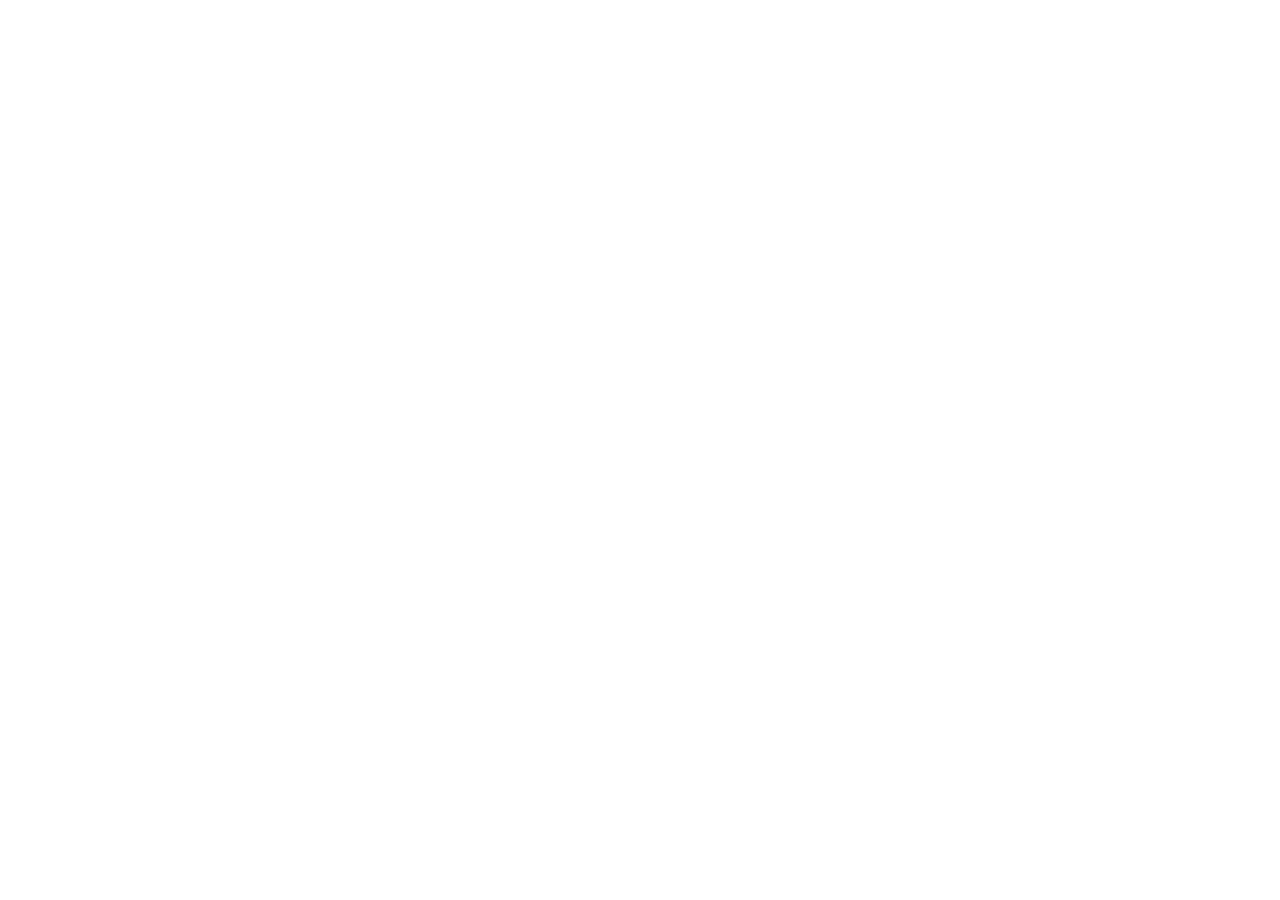
==== commit a253c96c: "O painel mudou de casa: esta pagina so redireciona O painel agora mora dentro do chat, em /painel. A" ====
--- a/index.html
+++ b/index.html
@@ -1,80 +1,62 @@
-<!DOCTYPE html>
+<!doctype html>
 <html lang="pt-BR">
 <head>
-  <meta charset="UTF-8">
-  <meta name="viewport" content="width=device-width, initial-scale=1.0">
-  <meta name="build-version" content="2026-08-12-015">
-  <title>PAINEL DE PRODUÇÃO — GALPÃO UNA</title>
-  <link rel="preconnect" href="https://fonts.googleapis.com">
-  <link rel="preconnect" href="https://fonts.gstatic.com" crossorigin>
-  <link href="https://fonts.googleapis.com/css2?family=Anton&family=Bebas+Neue&family=Caveat:wght@500;700&family=Oswald:wght@500;700&display=swap" rel="stylesheet">
-  <link rel="stylesheet" href="style.css?v=2026-08-12-015">
+<meta charset="utf-8">
+<meta name="viewport" content="width=device-width, initial-scale=1">
+<title>Painel de Produção — Galpão Una</title>
+
+<!--
+  O PAINEL MUDOU DE CASA (28/08/2026).
+
+  Ele agora mora dentro do chat, em https://chat-galpaouna.vercel.app/painel —
+  no mesmo lugar do resto do sistema. O motivo foi concreto: a ponte entre o
+  painel e o chat tem dois lados, e mudar os dois exigia dois repositórios e
+  dois PRs. Um deles ficou pra trás numa mesclagem e a TV passou dias sem
+  sincronizar entre os aparelhos.
+
+  Esta página existe pra TV se mudar SOZINHA. Ninguém precisa digitar endereço
+  novo: quem abrir o link antigo — a TV do galpão, um favorito no celular, o
+  atalho na área de trabalho — cai direto na casa nova.
+
+  O redirecionamento é feito de três jeitos, de propósito, porque a TV é um
+  aparelho velho e não dá pra saber qual deles ela obedece:
+    1. o <meta refresh>, que funciona sem JavaScript nenhum;
+    2. o <script>, que é instantâneo e substitui o histórico (assim o botão
+       "voltar" não fica preso num pingue-pongue entre os dois endereços);
+    3. o link visível, se os dois primeiros falharem.
+-->
+<meta http-equiv="refresh" content="0; url=https://chat-galpaouna.vercel.app/painel">
+<link rel="canonical" href="https://chat-galpaouna.vercel.app/painel">
+
+<style>
+  :root { color-scheme: dark; }
+  body {
+    margin: 0; min-height: 100vh;
+    display: flex; flex-direction: column;
+    align-items: center; justify-content: center; gap: 18px;
+    background: #0a0a0a; color: #f3efe5;
+    font-family: system-ui, -apple-system, "Segoe UI", Arial, sans-serif;
+    text-align: center; padding: 24px;
+  }
+  h1 { font-size: 1.4rem; margin: 0; letter-spacing: .02em; text-transform: uppercase; }
+  p { margin: 0; color: #9b9384; max-width: 40ch; line-height: 1.6; }
+  a {
+    color: #0a0a0a; background: #c89a3a; text-decoration: none;
+    padding: 12px 22px; border-radius: 6px; font-weight: 700;
+  }
+  a:focus-visible { outline: 2px solid #f3efe5; outline-offset: 3px; }
+</style>
 </head>
 <body>
+  <h1>O painel mudou de casa</h1>
+  <p>Ele agora abre dentro do sistema, junto com o resto. Se esta tela não
+     passar sozinha em alguns segundos, toque no botão.</p>
+  <a href="https://chat-galpaouna.vercel.app/painel">Abrir o painel</a>
 
-  <main class="app">
-
-    <!-- ===================== ÁREA CENTRAL =========================== -->
-    <section class="board" id="board" aria-label="Cards em produção">
-      <!-- cards completos injetados aqui via JS -->
-    </section>
-
-    <!-- ===================== COLUNA LATERAL ========================= -->
-    <aside class="sidebar" id="sidebar" aria-label="Coluna lateral">
-      <div class="sidebar-clock" id="refresh-stamp">--:--</div>
-      <div class="sidebar-inner" id="sidebar-inner">
-        <!-- cards reduzidos injetados aqui via JS -->
-        <div class="sidebar-empty" id="sidebar-empty">AGUARDANDO RETIRADA</div>
-      </div>
-      <div class="sidebar-footer">
-        <button class="btn-zoom"    id="btn-zoom-out" title="Diminuir letras e cards">A−</button>
-        <button class="btn-zoom"    id="btn-zoom-in"  title="Aumentar letras e cards (duplo clique volta ao normal)">A+</button>
-        <button class="btn-refresh" id="btn-refresh" title="Atualizar agora">↻</button>
-        <button class="btn-theme"   id="btn-theme"   title="Alternar tema dia / noite">☾</button>
-      </div>
-    </aside>
-
-    <!-- (painel detalhe removido a pedido do user) -->
-
-    <!-- ===================== TOAST de status ======================== -->
-    <div class="toast" id="toast" role="status" aria-live="polite"></div>
-
-    <!-- ===================== OVERLAY BORA ALMOÇAR ==================== -->
-    <div class="lunch-overlay" id="lunch-overlay" hidden>
-      <div class="lunch-text">BORA ALMOÇAR<br>KARAIII !!!!</div>
-    </div>
-
-    <!-- ===================== POPOVER DESPACHADOS RECENTES ============ -->
-    <div class="dispatched-modal" id="dispatched-modal" hidden>
-      <div class="dispatched-frame">
-        <div class="dispatched-header">
-          <span class="dispatched-title">DESPACHADOS · ÚLTIMOS 15</span>
-          <button class="dispatched-close" id="dispatched-close" title="Fechar">×</button>
-        </div>
-        <div class="dispatched-list" id="dispatched-list"></div>
-        <div class="dispatched-empty" id="dispatched-empty" hidden>
-          Nenhum trabalho despachado ainda
-        </div>
-      </div>
-    </div>
-
-    <!-- ===================== MODAL NOTAS DO MOTORISTA =============== -->
-    <div class="motorista-modal" id="motorista-modal" hidden>
-      <div class="motorista-frame">
-        <div class="motorista-header">
-          <span class="motorista-title" id="motorista-title">NOTAS DO MOTORISTA</span>
-          <button class="motorista-close" id="motorista-close" title="Fechar">×</button>
-        </div>
-        <div class="motorista-content"
-             id="motorista-content"
-             contenteditable="true"
-             spellcheck="false"
-             data-placeholder="COLE A INFORMAÇÃO AQUI · CTRL+V"></div>
-      </div>
-    </div>
-
-  </main>
-
-  <script src="script.js?v=2026-08-12-015"></script>
+  <script>
+    // replace, não href: assim o "voltar" não devolve pra esta página e
+    // ninguém fica preso num pingue-pongue entre os dois endereços.
+    location.replace('https://chat-galpaouna.vercel.app/painel');
+  </script>
 </body>
 </html>
